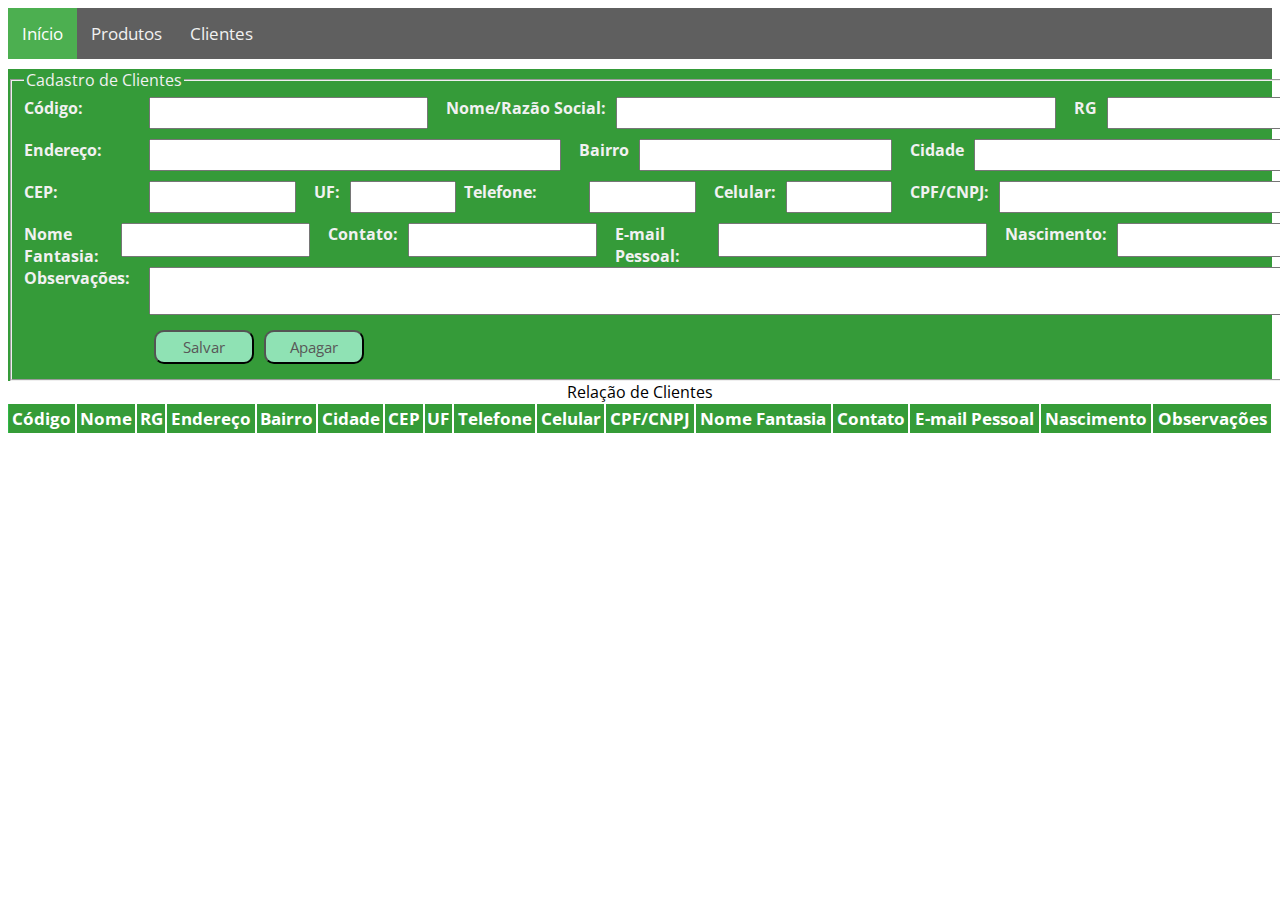
==== index.html @ 6486fd3d "first commit" ====
<!DOCTYPE html>
<html lang="pt-BR">

<head>
    <meta charset="UTF-8">
    <meta name="viewport" content="width=device-width, initial-scale=1.0">
    <title>Cadastro Geral</title>
    <link href="estilo.css" rel="stylesheet" />
</head>

<body>
    <div class="menu">
        <a class="ativo" href="#">Início</a>
        <a href="#produtos">Produtos</a>
        <a href="#clientes">Clientes</a>
    </div>
    <div class="form">
        <form name="formCliente">
            <fieldset>
                <legend>Cadastro de Clientes</legend>
                <div class="form-group">
                    <label>Código: </label>
                    <input class="input-control" type="number" size="5" id="codigo" />

                    <label class="right-inline">Nome/Razão Social: </label>
                    <input class="input-control" type="text" size="40" id="nome" />

                    <label class="right-inline">RG</label>
                    <input class="input-control" type="text" size="10" id="rg" />
                </div>
                <div class="form-group">
                    <label>Endereço: </label>
                    <input class="input-control" type="text" size="40" id="endereco" />

                    <label class="right-inline">Bairro</label>
                    <input class="input-control" type="text" size="20" id="bairro" />

                    <label class="right-inline">Cidade</label>
                    <input class="input-control" type="text" size="30" id="cidade" />
                </div>
                <div class="form-group">
                    <label> CEP: </label>
                    <input class="input-control" type="text" size="10" id="cep"/>
    
                    <label class="right-inline">UF: </label>
                    <input class="input-control" type="text" size="5" id="uf"/>
    
                    <label class="input-inline">Telefone: </label>
                    <input class="input-control" type="text" size="5" id="telefone" />

                    <label class="right-inline">Celular: </label>
                    <input class="input-control" type="text" size="5" id="celular" />

                    <label class="right-inline">CPF/CNPJ: </label>
                    <input class="input-control" type="text" size="30" id="cpf" />

                </div>
                <div class="form-group">
                    <label> Nome Fantasia: </label>
                    <input class="input-control" type="text" size="20" id="fantasia"/>
    
                    <label class="right-inline">Contato: </label>
                    <input class="input-control" type="text" size="20" id="contato"/>
    
                    <label class="right-inline">E-mail Pessoal: </label>
                    <input class="input-control" type="text" size="30" id="email" />

                    <label class="right-inline">Nascimento: </label>
                    <input class="input-control" type="text" size="20" id="nascimento" />

                </div>
                <div class="form-group">
                    <label>Observações: </label>
                    <textarea class="input-control" id="observacoes"></textarea>
                </div>
              
                <div class="form-group">
                    <label></label>
                    <button id="salvar">Salvar</button>
                    <button id="apagar">Apagar</button>
                </div>
                
            </fieldset>
        </form>
    </div>

    <div id="listagem"></div>

    <script src="cliente.js"></script>
</body>

</html>
---- estilo.css ----
@import url('https://fonts.googleapis.com/css2?family=Open+Sans&display=swap');

* {
    font-family: 'Open Sans', sans-serif;
}

.menu{
    background-color: #5F5F5F;
    margin-bottom: 10px;
    overflow: hidden;
}

.menu a{
    float: left;
    color: #F1F1F1;
    padding: 14px;
    font-size: 17px;
    text-decoration: none;
}

.menu a:hover {
    background-color: #DDDDDD;
    color: black;
}

.menu a.ativo {
    background-color: #4CAF50;
    color: white;
}

.form{
    background-color:  #359b39;
    color: #F1F1F1;
}

.form-group{
    display: flex;
    flex-direction: row;
}

.form-group label {
    width: 125px;
    font-weight: bold;
    font-size: 16px;
    justify-content: center;
}
.form-group label.right-inline{
    text-align: flex;
    padding-right: 10px;
    padding-left: 10px;
    width: auto;
    justify-content: center;
}
.form-group .input-control{
    flex: 1 1 auto;
    display: block;
    margin-bottom: 10px;
    margin-right: 8px;
    padding: 5px;
}

button{
    background-color: #8fe2b4;
    color: #585858;
    font-size: 15px;
    padding: 5px;
    margin: 5px;
    min-width: 100px;
    border-radius: 10px;
    cursor: pointer;
}

table.paleBlueRows {
    border: 1px solid #30b847;
    width: 100%;
    height: 80px;
    text-align: center;
    border-collapse: collapse;
  }
  table.paleBlueRows td, table.paleBlueRows th {
    border: 1px solid #FFFFFF;
    padding: 3px 2px;
  }
  table.paleBlueRows tbody td {
    font-size: 13px;
  }
  table.paleBlueRows tr:nth-child(even) {
    background: #D0E4F5;
  }
  table.paleBlueRows thead {
    background:  #359c38;
    border-bottom: 5px solid #FFFFFF;
  }
  table.paleBlueRows thead th {
    font-size: 17px;
    font-weight: bold;
    color: #FFFFFF;
    text-align: center;
    border-left: 2px solid #FFFFFF;
  }
  table.paleBlueRows thead th:first-child {
    border-left: none;
  }
  
  table.paleBlueRows tfoot {
    font-size: 14px;
    font-weight: bold;
    color: #333333;
    background: #D0E4F5;
    border-top: 3px solid #444444;
  }
  table.paleBlueRows tfoot td {
    font-size: 14px;
  }
  @media (max-width: 768px){
    .form-group {
      flex-direction: column;
    }
    .form-group label.right-inline{
      text-align: left;
      padding-right: 0;
      padding-left: 0;
    }
  }
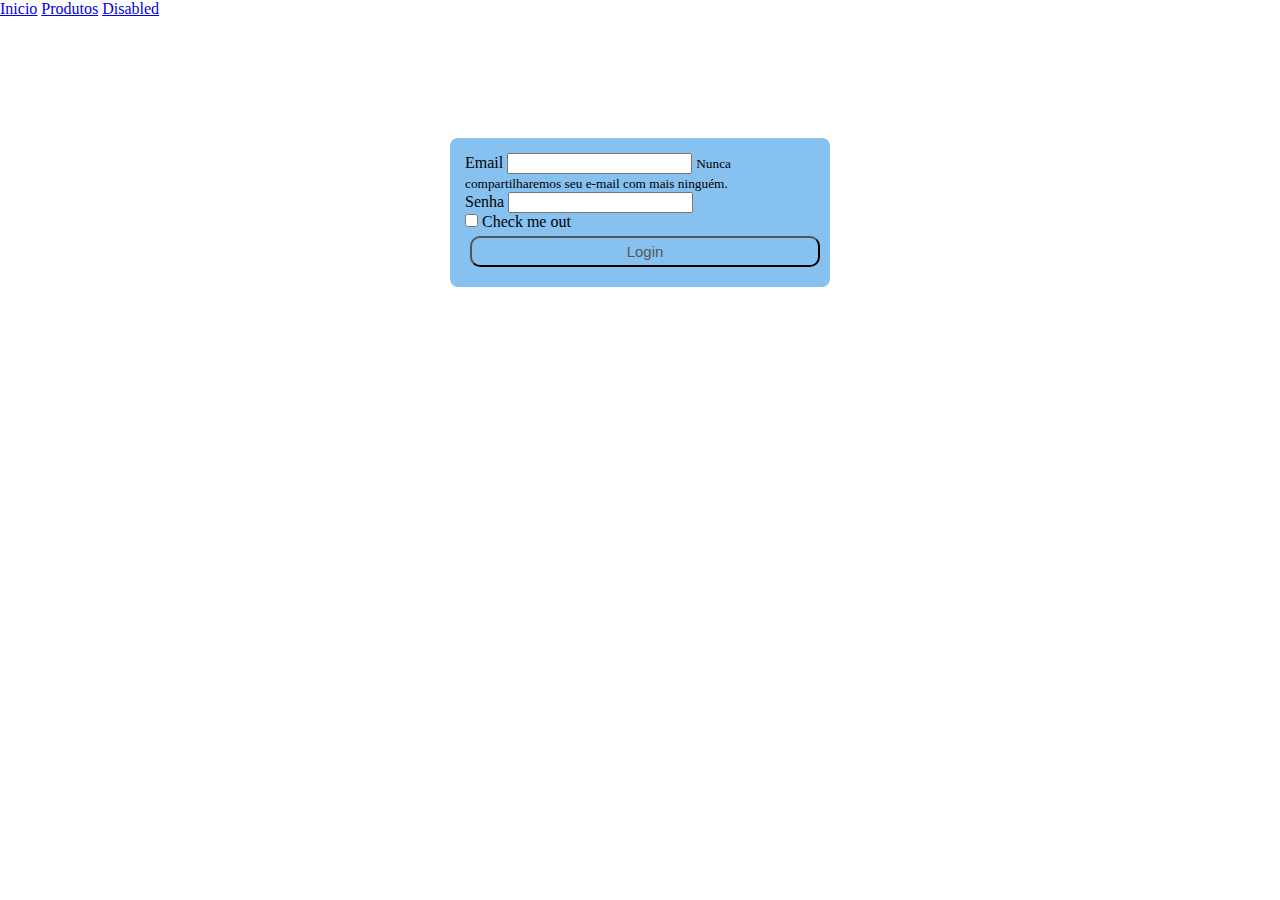
==== commit 5fe111cf: "projeto front" ====
--- a/index.html
+++ b/index.html
@@ -1,92 +1,60 @@
 <!DOCTYPE html>
-<html lang="pt-BR">
+<html lang="pt-br">
 
 <head>
     <meta charset="UTF-8">
-    <meta name="viewport" content="width=device-width, initial-scale=1.0">
-    <title>Cadastro Geral</title>
-    <link href="estilo.css" rel="stylesheet" />
+    <meta name="viewport" content="width=], initial-scale=1.0">
+    <title>Projeto Front-end</title>
+    <script src="js/login.js"></script>
+    <link rel="stylesheet" type="text/css" href="styles/login.css"/>
+
+    <link rel="stylesheet" href="https://cdn.jsdelivr.net/npm/bootstrap@4.5.3/dist/css/bootstrap.min.css"
+        integrity="sha384-TX8t27EcRE3e/ihU7zmQxVncDAy5uIKz4rEkgIXeMed4M0jlfIDPvg6uqKI2xXr2" crossorigin="anonymous">
 </head>
 
 <body>
-    <div class="menu">
-        <a class="ativo" href="#">Início</a>
-        <a href="#produtos">Produtos</a>
-        <a href="#clientes">Clientes</a>
-    </div>
-    <div class="form">
-        <form name="formCliente">
-            <fieldset>
-                <legend>Cadastro de Clientes</legend>
-                <div class="form-group">
-                    <label>Código: </label>
-                    <input class="input-control" type="number" size="5" id="codigo" />
-
-                    <label class="right-inline">Nome/Razão Social: </label>
-                    <input class="input-control" type="text" size="40" id="nome" />
-
-                    <label class="right-inline">RG</label>
-                    <input class="input-control" type="text" size="10" id="rg" />
+    <nav class="nav">
+            
+    <a class="nav-link" href="index.html">Inicio</a>
+    <a class="nav-link" href="produtos.html">Produtos</a>
+    <a class="nav-link disabled" href="#" tabindex="-1" aria-disabled="true">Disabled</a>
+    </nav>
+    <div class="container">
+        <div class="row login-form" style="margin: 0 auto ; margin-top: 120px ;" >
+            <form class="container" >
+                <div class="form-group1">
+                    <label for="exampleInputEmail1">Email</label>
+                    <input type="email" class="form-control" id="email" aria-describedby="emailHelp">
+                    <small id="emailHelp" class="form-text text-muted">Nunca compartilharemos seu e-mail com mais ninguém.</small>
                 </div>
-                <div class="form-group">
-                    <label>Endereço: </label>
-                    <input class="input-control" type="text" size="40" id="endereco" />
-
-                    <label class="right-inline">Bairro</label>
-                    <input class="input-control" type="text" size="20" id="bairro" />
-
-                    <label class="right-inline">Cidade</label>
-                    <input class="input-control" type="text" size="30" id="cidade" />
+                <div class="form-group1">
+                    <label for="senha">Senha</label>
+                    <input type="password" class="form-control" id="senha">
                 </div>
-                <div class="form-group">
-                    <label> CEP: </label>
-                    <input class="input-control" type="text" size="10" id="cep"/>
-    
-                    <label class="right-inline">UF: </label>
-                    <input class="input-control" type="text" size="5" id="uf"/>
-    
-                    <label class="input-inline">Telefone: </label>
-                    <input class="input-control" type="text" size="5" id="telefone" />
-
-                    <label class="right-inline">Celular: </label>
-                    <input class="input-control" type="text" size="5" id="celular" />
-
-                    <label class="right-inline">CPF/CNPJ: </label>
-                    <input class="input-control" type="text" size="30" id="cpf" />
-
-                </div>
-                <div class="form-group">
-                    <label> Nome Fantasia: </label>
-                    <input class="input-control" type="text" size="20" id="fantasia"/>
-    
-                    <label class="right-inline">Contato: </label>
-                    <input class="input-control" type="text" size="20" id="contato"/>
-    
-                    <label class="right-inline">E-mail Pessoal: </label>
-                    <input class="input-control" type="text" size="30" id="email" />
-
-                    <label class="right-inline">Nascimento: </label>
-                    <input class="input-control" type="text" size="20" id="nascimento" />
-
-                </div>
-                <div class="form-group">
-                    <label>Observações: </label>
-                    <textarea class="input-control" id="observacoes"></textarea>
-                </div>
-              
-                <div class="form-group">
-                    <label></label>
-                    <button id="salvar">Salvar</button>
-                    <button id="apagar">Apagar</button>
+                <div class="form-group1 form-check">
+                    <input type="checkbox" class="form-check-input" id="exampleCheck1">
+                    <label class="form-check-label" for="exampleCheck1">Check me out</label>
                 </div>
                 
-            </fieldset>
-        </form>
+            </form>
+            <button onclick="logar()" style="width: 100%;" class="btn btn-primary">Login</button>
+        </div>
+
     </div>
 
-    <div id="listagem"></div>
 
-    <script src="cliente.js"></script>
+
+    <script src="https://code.jquery.com/jquery-3.5.1.slim.min.js"
+        integrity="sha384-DfXdz2htPH0lsSSs5nCTpuj/zy4C+OGpamoFVy38MVBnE+IbbVYUew+OrCXaRkfj"
+        crossorigin="anonymous"></script>
+
+    <script src="https://cdn.jsdelivr.net/npm/bootstrap@4.5.3/dist/js/bootstrap.bundle.min.js"
+        integrity="sha384-ho+j7jyWK8fNQe+A12Hb8AhRq26LrZ/JpcUGGOn+Y7RsweNrtN/tE3MoK7ZeZDyx"
+        crossorigin="anonymous"></script>
+
+
+
 </body>
 
+
 </html>--- a/styles/login.css
+++ b/styles/login.css
@@ -0,0 +1,133 @@
+*{
+    margin: 0 auto ;
+}
+.login-form{
+    
+    margin-top: 204px;
+    width: 350px;
+    border-radius: 10px;
+    background-color: rgb(135, 193, 240);
+    padding: 15px;
+    border-radius: 8px;
+}
+.produto-form{
+    border-radius: 10px;
+    background-color: rgb(135, 193, 240);
+    padding: 15px;
+    border-radius: 8px;}
+    .menu{
+        background-color:  rgb(135, 193, 240);
+        margin-bottom: 10px;
+        overflow: hidden;
+    }
+    
+    .menu a{
+        float: left;
+        color: #F1F1F1;
+        padding: 14px;
+        font-size: 17px;
+        text-decoration: none;
+    }
+    
+    .menu a:hover {
+        background-color: #DDDDDD;
+        color: black;
+    }
+    
+    .menu a.ativo {
+        background-color: rgb(135, 193, 240);
+        color: white;
+    }
+    
+    .form{
+        background-color:  rgb(135, 193, 240);
+        color: #F1F1F1;
+    }
+    
+    .form-group{
+        display: flex;
+        flex-direction: row;
+    }
+    
+    .form-group label {
+        width: 125px;
+        font-weight: bold;
+        font-size: 16px;
+    }
+    .form-group label.right-inline{
+        text-align: right;
+        padding-right: 10px;
+        padding-left: 10px;
+        width: auto;
+    }
+    .form-group .input-control{
+        flex: 1 1 auto;
+        display: block;
+        margin-bottom: 10px;
+        margin-right: 8px;
+        padding: 5px;
+    }
+    
+    button{
+        background-color:  rgb(135, 193, 240);
+        color: #585858;
+        font-size: 15px;
+        padding: 5px;
+        margin: 5px;
+        min-width: 100px;
+        border-radius: 10px;
+        cursor: pointer;
+    }
+    
+    table.paleBlueRows {
+        border: 1px solid #FFFFFF;
+        width: 100%;
+        height: 80px;
+        text-align: center;
+        border-collapse: collapse;
+      }
+      table.paleBlueRows td, table.paleBlueRows th {
+        border: 1px solid #FFFFFF;
+        padding: 3px 2px;
+      }
+      table.paleBlueRows tbody td {
+        font-size: 13px;
+      }
+      table.paleBlueRows tr:nth-child(even) {
+        background: #D0E4F5;
+      }
+      table.paleBlueRows thead {
+        background:  rgb(135, 193, 240);
+        border-bottom: 5px solid #FFFFFF;
+      }
+      table.paleBlueRows thead th {
+        font-size: 17px;
+        font-weight: bold;
+        color: #FFFFFF;
+        text-align: center;
+        border-left: 2px solid #FFFFFF;
+      }
+      table.paleBlueRows thead th:first-child {
+        border-left: none;
+      }
+      
+      table.paleBlueRows tfoot {
+        font-size: 14px;
+        font-weight: bold;
+        color:  rgb(135, 193, 240);
+        background: #D0E4F5;
+        border-top: 3px solid 
+          }
+      table.paleBlueRows tfoot td {
+        font-size: 14px;
+      }
+      @media (max-width: 768px){
+        .form-group {
+          flex-direction: column;
+        }
+        .form-group label.right-inline{
+          text-align: left;
+          padding-right: 0;
+          padding-left: 0;
+        }
+      }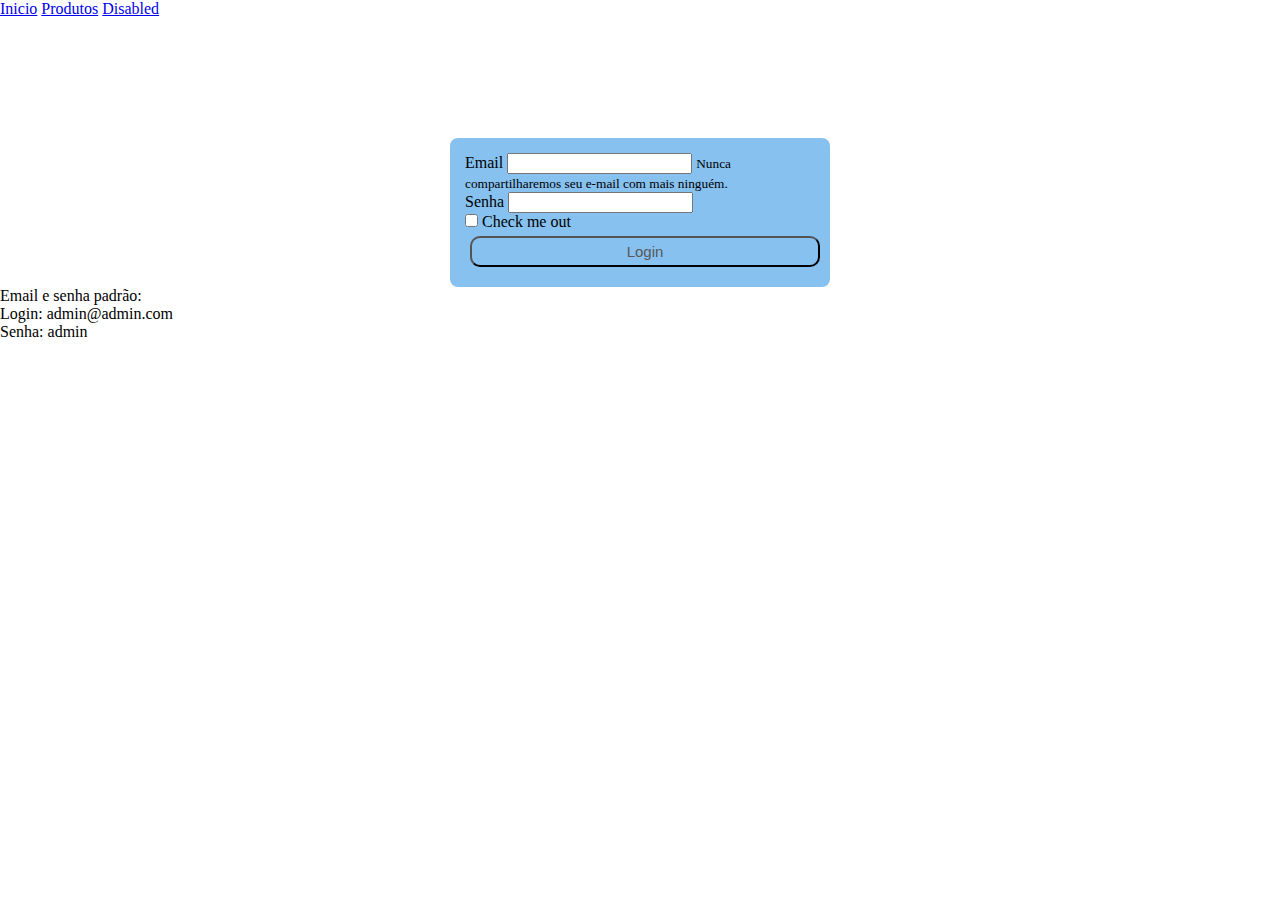
==== commit f92716b5: "projeto inter" ====
--- a/index.html
+++ b/index.html
@@ -39,7 +39,7 @@
             </form>
             <button onclick="logar()" style="width: 100%;" class="btn btn-primary">Login</button>
         </div>
-
+<p>Email e senha padrão: <br> Login: admin@admin.com <br> Senha: admin</p>
     </div>
 
 
@@ -52,8 +52,6 @@
         integrity="sha384-ho+j7jyWK8fNQe+A12Hb8AhRq26LrZ/JpcUGGOn+Y7RsweNrtN/tE3MoK7ZeZDyx"
         crossorigin="anonymous"></script>
 
-
-
 </body>
 
 
